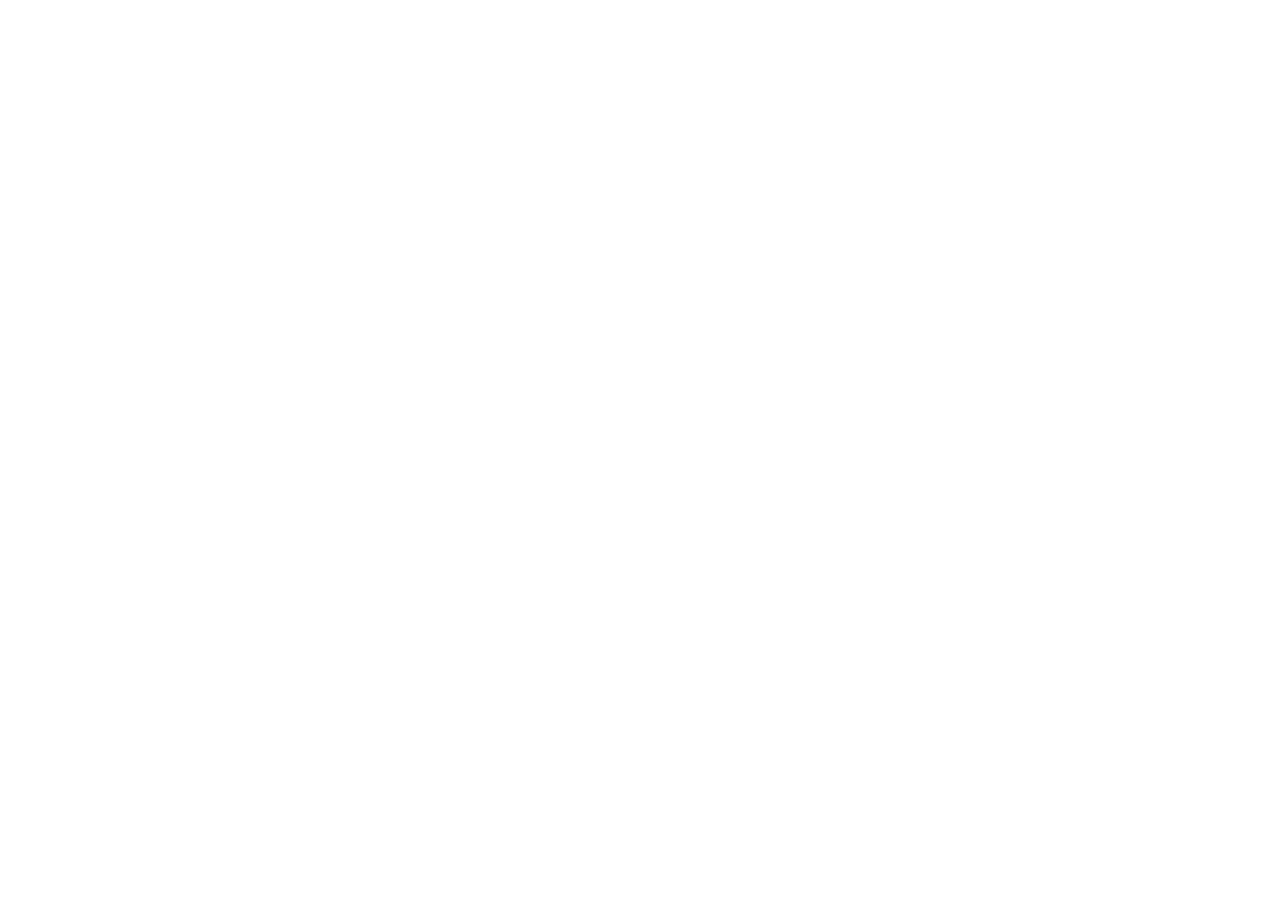
==== app/index.html @ 9bcb8fd9 "Created Web site; Added libraries." ====
<html ng-app="App">
	<head>
		<link type="text/css" rel="stylesheet" href="css/bootstrap.css"></link>
		<link type="text/css" rel="stylesheet" href="css/style.css"></link>
		<script src="lib/angular/angular.js"></script>
		<script src="js/modules.js"></script>
		<script src="js/modules-mocks.js"></script>
		<script src="js/controllers.js"></script>
	</head>
	<body ng-controller="UserListCtrl">
		<div class="container">
		</div>
	</body>
</html>
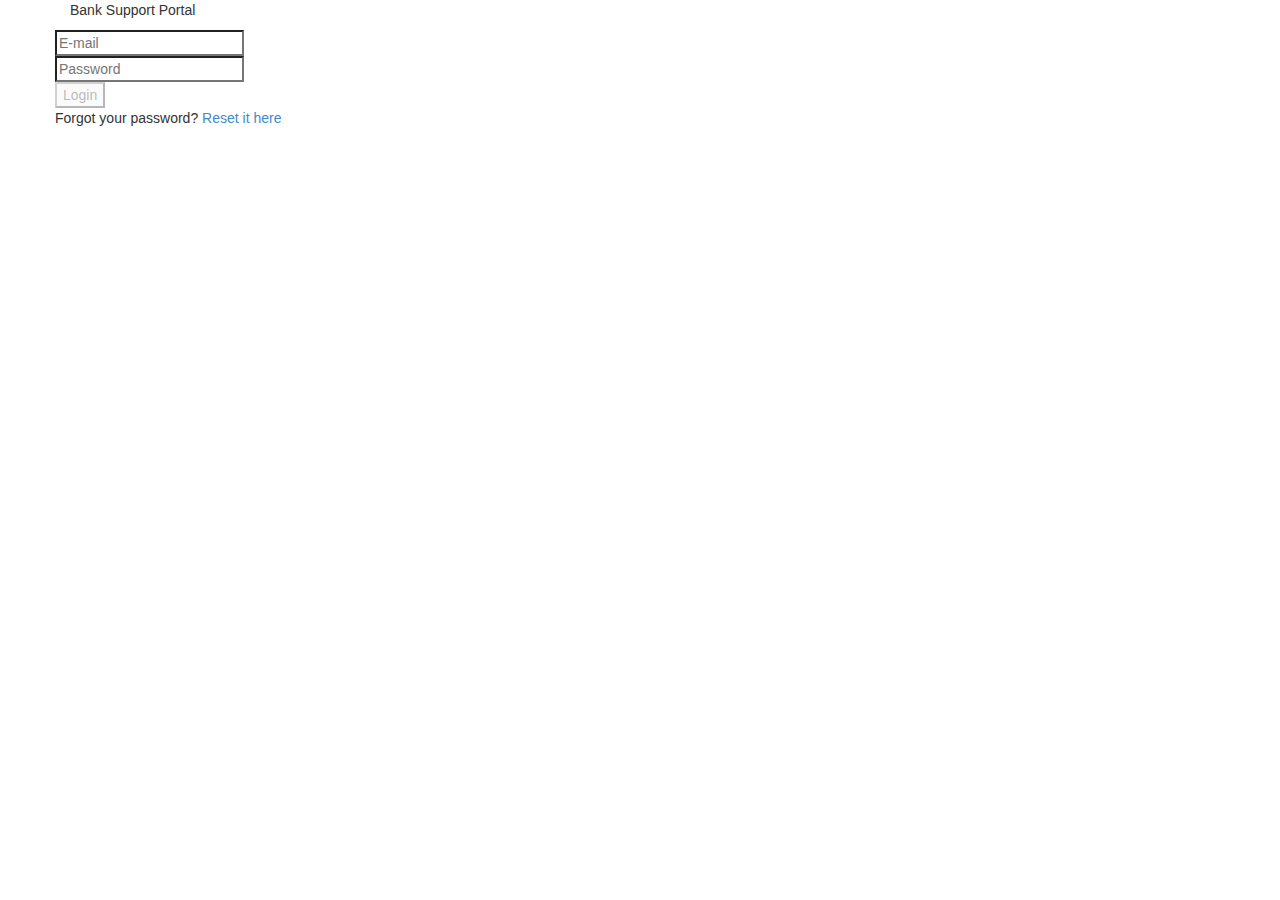
==== commit e6006dba: "Fixed validation messages." ====
--- a/app/index.html
+++ b/app/index.html
@@ -3,12 +3,33 @@
 		<link type="text/css" rel="stylesheet" href="css/bootstrap.css"></link>
 		<link type="text/css" rel="stylesheet" href="css/style.css"></link>
 		<script src="lib/angular/angular.js"></script>
-		<script src="js/modules.js"></script>
 		<script src="js/modules-mocks.js"></script>
 		<script src="js/controllers.js"></script>
 	</head>
-	<body ng-controller="UserListCtrl">
+	<body>
 		<div class="container">
+			<div ng-controller="LoginFormController">
+				<form action="index.html" method="get" name="form" novalidate> 
+					<p class="bolt-bank">Bank <span class="light-bank">Support Portal</span></p>
+						<div class="row">
+							<div class="input-box">
+								<input type="email" name="uEmail" class="text-input email" ng-model="loginForm.email" placeholder="E-mail" required />
+								<span ng-class="{ error: (form.uEmail.$error.required || form.uEmail.$error.email) && !form.uEmail.$pristine, active: !form.uEmail.$error.required && !form.uEmail.$error.email}"></span>
+								<div class="error-message" ng-show="form.uEmail.$error.required && !form.uEmail.$pristine">This field is required</div>
+      							<div class="error-message" ng-show="form.uEmail.$invalid && !form.uEmail.$pristine">Invalid UserName</div>
+							</div>
+							<div class="input-box">
+								<input type="password" name="uPassword" class="text-input pass" password-validate ng-model="loginForm.password" placeholder="Password" required/>
+								<span ng-class="{ error: (form.uPassword.$error.required || form.uPassword.$error.password) && !form.uPassword.$pristine, active: !form.uPassword.$error.required && !form.uPassword.$error.password}"></span>
+								<div class="error-message" ng-show="form.uPassword.$error.required && !form.uPassword.$pristine">This field is required</div>
+      							<!--<div class="error-message" ng-show="form.uPassword.$error.password && !form.uEmail.$pristine">Invalid Password</div>-->
+							</div>
+							<!--<input type="submit" value="Login" class="submit-login" />-->
+							<button class="submit-login" ng-disabled="!form.$valid">Login</button>
+							<p class="forgot-pass">Forgot your password? <a href="index.html">Reset it here</a></p>
+						</div>
+				</form>
+			</div>
 		</div>
 	</body>
 </html>